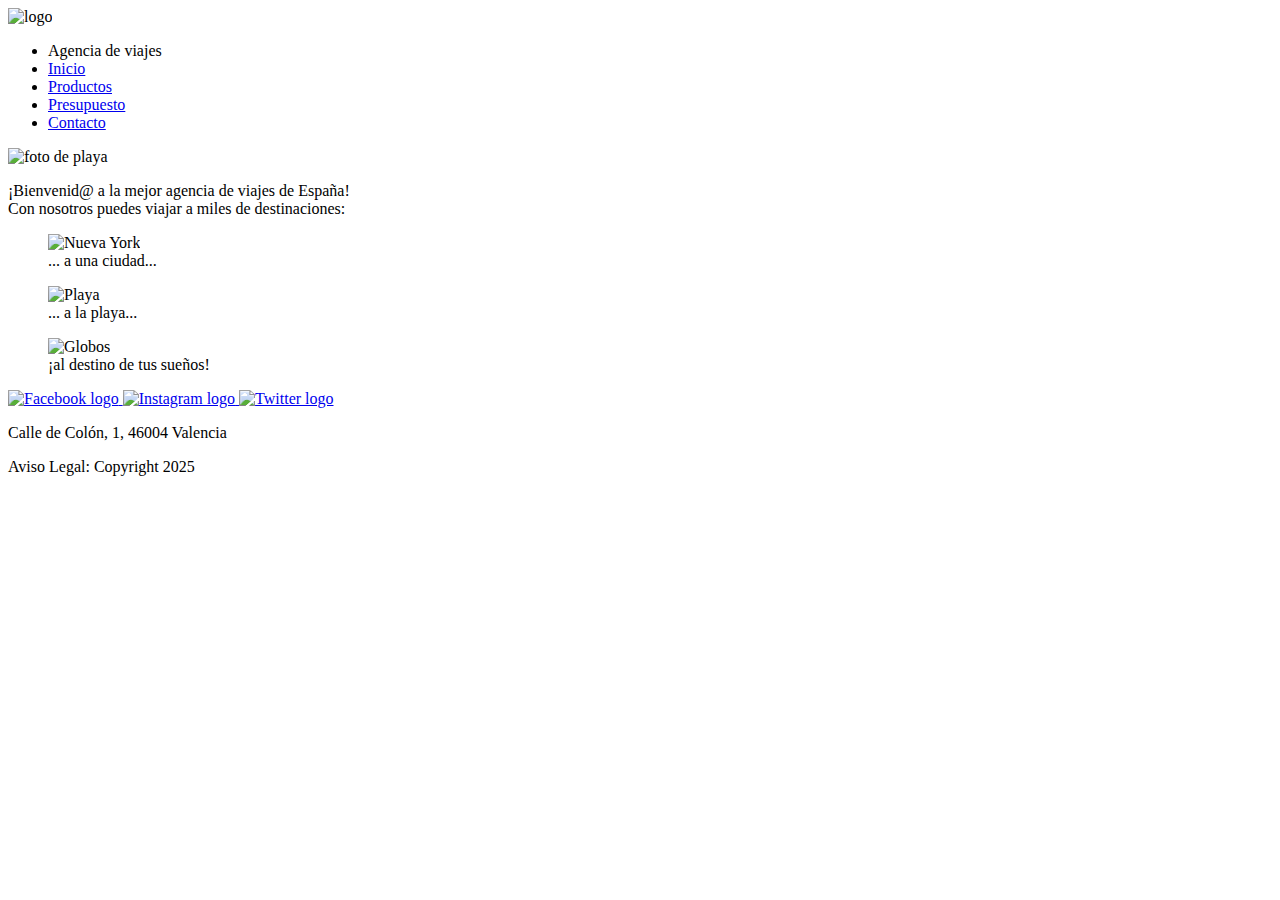
==== index.html @ 3d6133d8 "Add files via upload" ====
<!DOCTYPE html>
<html lang="en">
<!--
    Este archivo HTML representa la página de inicio de la Agencia de Viajes.
    Contiene el encabezado con navegación, 3 secciones y un pie de página.
-->
<head>
    <!--
        Etiquetas de metadatos y configuración básica de la página.
    -->
    <meta charset="UTF-8"> <!-- Especifica la codificación de caracteres UTF-8 -->
    <meta name="viewport" content="width=device-width, initial-scale=1.0"> <!-- Configuración para diseño responsive -->
    <title>Inicio</title> <!-- Título que aparece en la pestaña del navegador -->
    <link rel="stylesheet" href="css/css.css"> <!-- Enlace al archivo de estilos CSS -->


</head>

<body>
    <!--
        Sección de encabezado con logo y barra de navegación.
    -->
    <header>
        <!-- Contenedor para el logo -->
        <div class="logo">
            <img src="images/logo.svg" alt="logo"/>
        </div>
        <!-- Barra de navegación -->
        <nav>
            <ul class="navbar">
                <li id="nombre">Agencia de viajes</li>
                <li><a id="mainpage" href="/#">Inicio</a></li>
                <li><a href="views/productos.html">Productos</a></li>
                <li><a href="views/presupuesto.html">Presupuesto</a></li>
                <li><a href="views/contacto.html">Contacto</a></li>
            </ul>
        </nav>
    </header>
    <!--
        Parte principal
    -->
    <div class="main">
        <!-- Imagen principal de la página -->
        <section class="mainimg">
            <img id="maincover" src="images/maincover.jpg" alt="foto de playa"/>
        </section>
        <!-- Texto de bienvenida -->
        <section class="maintext">
            <p>¡Bienvenid@ a la mejor agencia de viajes de España! <br/>
            Con nosotros puedes viajar a miles de destinaciones:</p>
        </section>
        <!-- Sección de imágenes destacadas con subtítulos -->
        <section class="mainfotos">
            <div class="mainfoto">
                <figure class="image-container">
                <img src="images/nuevayork.jpg" alt="Nueva York"/>
                <figcaption>... a una ciudad...</figcaption>
                </figure>
            </div>

            <div class="mainfoto">
                <figure class="image-container">
                <img src="images/playa.jpg" alt="Playa"/>
                <figcaption>... a la playa...</figcaption>
                </figure>
            </div>

            <div class="mainfoto">
                <figure class="image-container">
                <img src="images/globo.jpg" alt="Globos"/>
                <figcaption>¡al destino de tus sueños!</figcaption>
                </figure>
            </div>
        </section>

    </div>

    <!--
        Pie de página con enlaces a redes sociales, dirección e información legal.
    -->
    <footer>
        <div class="redes">
            <a class="redesicons" href="https://www.facebook.com/viajesyviajes/" target="_blank">
                <img src="images/2023_Facebook_icon.svg" alt="Facebook logo"/>
            </a>
            <a class="redesicons" href="https://www.instagram.com/viajesyviajes/" target="_blank">
                <img src="images/Instagram_logo_2016.svg" alt="Instagram logo"/>
            </a>
            <a class="redesicons" href="https://www.twitter.com/viajesyviajes/" target="_blank">
                <img src="images/Logo_of_Twitter.svg" alt="Twitter logo"/>
            </a>
        </div>
        <div class="dirección">
            <p>Calle de Colón, 1, 46004 Valencia</p>
        </div>
        <div class="aviso">
          <p>Aviso Legal: Copyright 2025</p>
        </div>
    </footer>

</body>

</html>
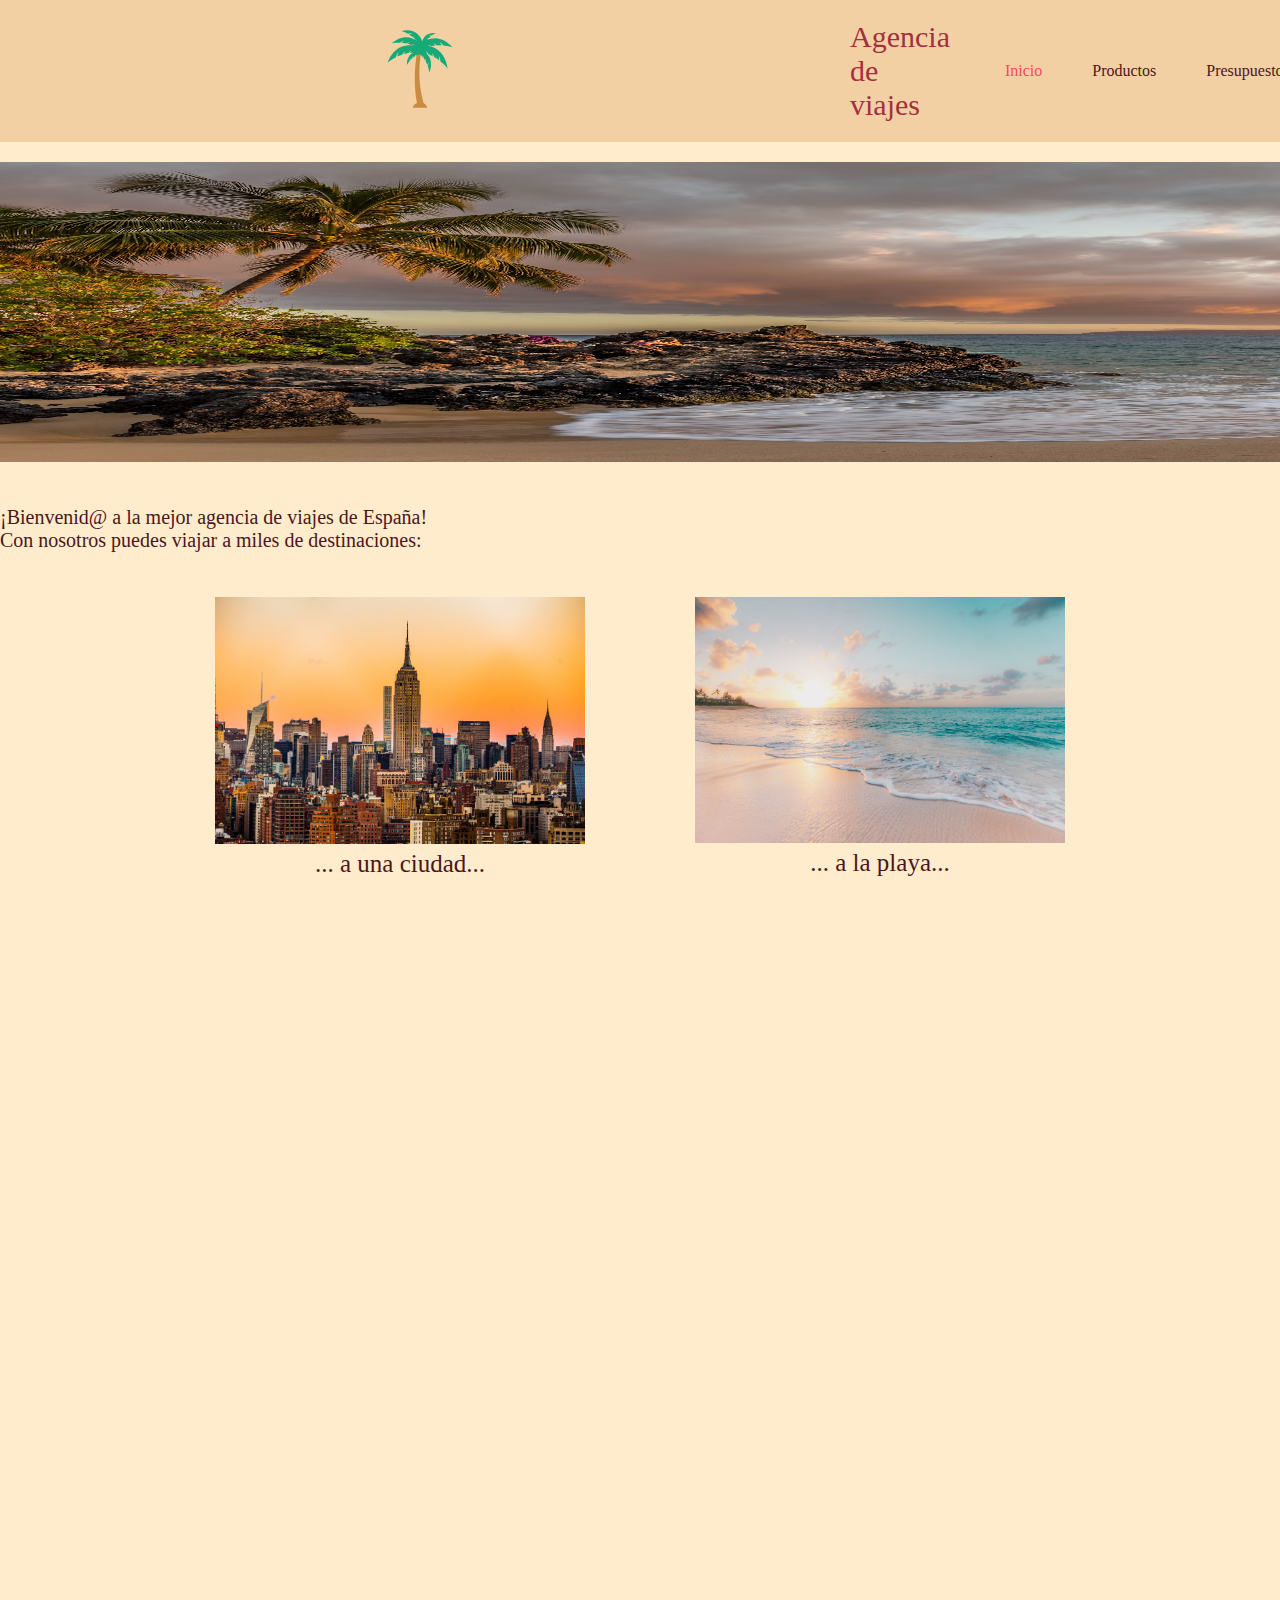
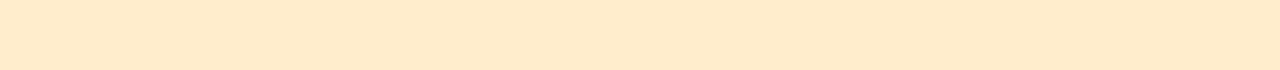
==== commit 2e589278: "Update index.html" ====
--- a/index.html
+++ b/index.html
@@ -23,16 +23,16 @@
     <header>
         <!-- Contenedor para el logo -->
         <div class="logo">
-            <img src="images/logo.svg" alt="logo"/>
+            <img src="images/logo.svg" alt="logo" height="800" width="800">
         </div>
         <!-- Barra de navegación -->
         <nav>
             <ul class="navbar">
                 <li id="nombre">Agencia de viajes</li>
                 <li><a id="mainpage" href="/#">Inicio</a></li>
-                <li><a href="views/productos.html">Productos</a></li>
-                <li><a href="views/presupuesto.html">Presupuesto</a></li>
-                <li><a href="views/contacto.html">Contacto</a></li>
+                <li><a href="pages/productos.html">Productos</a></li>
+                <li><a href="pages/presupuesto.html">Presupuesto</a></li>
+                <li><a href="pages/contacto.html">Contacto</a></li>
             </ul>
         </nav>
     </header>
@@ -41,37 +41,37 @@
     -->
     <div class="main">
         <!-- Imagen principal de la página -->
-        <section class="mainimg">
-            <img id="maincover" src="images/maincover.jpg" alt="foto de playa"/>
-        </section>
+        <div class="section mainimg">
+            <img id="maincover" src="images/maincover.jpg" alt="foto de playa" height="1417" width="2032">
+        </div>
         <!-- Texto de bienvenida -->
-        <section class="maintext">
-            <p>¡Bienvenid@ a la mejor agencia de viajes de España! <br/>
+        <div class="section maintext">
+            <p>¡Bienvenid@ a la mejor agencia de viajes de España! <br>
             Con nosotros puedes viajar a miles de destinaciones:</p>
-        </section>
+        </div>
         <!-- Sección de imágenes destacadas con subtítulos -->
-        <section class="mainfotos">
+        <div class="section mainfotos">
             <div class="mainfoto">
                 <figure class="image-container">
-                <img src="images/nuevayork.jpg" alt="Nueva York"/>
+                <img src="images/nuevayork.jpg" alt="Nueva York" height="1380" width="2070">
                 <figcaption>... a una ciudad...</figcaption>
                 </figure>
             </div>
 
             <div class="mainfoto">
                 <figure class="image-container">
-                <img src="images/playa.jpg" alt="Playa"/>
+                <img src="images/playa.jpg" alt="Playa" height="1378" width="2073">
                 <figcaption>... a la playa...</figcaption>
                 </figure>
             </div>
 
             <div class="mainfoto">
                 <figure class="image-container">
-                <img src="images/globo.jpg" alt="Globos"/>
+                <img src="images/globo.jpg" alt="Globos" height="1380" width="2070">
                 <figcaption>¡al destino de tus sueños!</figcaption>
                 </figure>
             </div>
-        </section>
+        </div>
 
     </div>
 
@@ -81,13 +81,13 @@
     <footer>
         <div class="redes">
             <a class="redesicons" href="https://www.facebook.com/viajesyviajes/" target="_blank">
-                <img src="images/2023_Facebook_icon.svg" alt="Facebook logo"/>
+                <img src="images/2023_Facebook_icon.svg" alt="Facebook logo" height="667" width="667">
             </a>
             <a class="redesicons" href="https://www.instagram.com/viajesyviajes/" target="_blank">
-                <img src="images/Instagram_logo_2016.svg" alt="Instagram logo"/>
+                <img src="images/Instagram_logo_2016.svg" alt="Instagram logo" height="132" width="132">
             </a>
             <a class="redesicons" href="https://www.twitter.com/viajesyviajes/" target="_blank">
-                <img src="images/Logo_of_Twitter.svg" alt="Twitter logo"/>
+                <img src="images/Logo_of_Twitter.svg" alt="Twitter logo" height="0" width="0">
             </a>
         </div>
         <div class="dirección">
@@ -100,4 +100,4 @@
 
 </body>
 
-</html>+</html>
--- a/css/css.css
+++ b/css/css.css
@@ -0,0 +1,260 @@
+/* Configuración básica para evitar márgenes y rellenos no deseados */
+body, html {
+    margin:0;
+    padding: 0;
+    box-sizing: border-box;
+    height: 100%;
+    overflow-x: hidden;
+}
+
+/* Fondo del cuerpo y estilo general */
+body {
+    background-color: #FFECCC;
+    display: flex; /* Activa flexbox */
+    flex-direction: column; /* El contenido se posiciona verticalmente como una columna */
+    min-height: 100vh; /* Asegura que el contenido llene toda la pantalla */
+    min-width: 100vw;
+    overflow-x: hidden;
+    font-family: Georgia, 'Times New Roman', Times, serif;
+    color: #4c161d;
+}
+
+/* Estilo del encabezado */
+header {
+    background-color: #F2D0A4;
+    display: flex;
+    align-items: center; /* Centra los elementos verticalmente dentro de un contenedor flexbox */
+    padding: 20px; /* Añade padding en 4 direcciones */
+    width: 100%; /* Asegura que el enzabezado llena el ancho de página */
+    position: relative; /* Posiciona el encabezado en la parte superior */
+    top: 0; /* Asegura que no queda espacio extra */
+    left: 0;
+}
+
+/* Estilo del logo */
+.logo img {
+    height: 80px; /* Altura del logo */
+    margin-right: 20px; /* Espacio entre el logo y la barra de navegación */
+}
+
+/* Estilo de la barra de navegación */
+.navbar {
+    list-style-type: none; /* Elimina los puntos de la lista */
+    display: flex;
+    align-items: center;
+    margin: 0; /* Asegura que no hay espacio extra */
+    padding: 0;
+}
+
+/* Nombre de la agencia */
+#nombre {
+    font-family: Georgia, 'Times New Roman', Times, serif;
+    font-size: 30px;
+    color: #A4303F;
+    padding-right: 20px; /* Espacio entre el nombre y los enlaces */
+}
+
+/* Elementos de la barra de navegación */
+.navbar li {
+    margin: 0 10px; /* Espacio entre los enlaces */
+}
+
+/* Enlaces de la barra de navegación */
+.navbar li a {
+    padding: 10px 15px;
+    text-decoration: none; /* Elimina el subrayado de los enlaces */
+    color: #4c161d;
+}
+
+/* Efecto hover para enlaces */
+.navbar a:hover {
+    color: #7aab24; /* Cambia el color del texto al pasar el ratón */
+}
+
+#mainpage {
+    color: #f6495f; /* Color destacado para la página en la que estamos */
+}
+
+/* Estilo para la imagen de la página principal */
+#maincover {
+    height: 300px;
+    padding-top: 0;
+    padding-bottom: 20px;
+}
+
+/* Sección principal de index.html */
+.main {
+    padding-top: 20px;
+    padding-bottom: 20px;
+}
+.main section {
+    display: flex;
+    align-items:center;
+    justify-content: center; /* Centra los elementos horizontalmente dentro de un contenedor flexbox */
+    padding: 10px;
+}
+ /* Texto de bienvenida */
+.maintext {
+    font-size: 20px;
+}
+
+/* Estilo de las fotos de index.html */
+.mainfotos {
+    display: flex;
+    flex-wrap: wrap; /* Permite que las fotos se ajusten automáticamente a varias filas */
+    gap: 30px; /* Espacio entre las fotos */
+    justify-content: center;
+    font-size: 25px;
+    text-align: center; /* Centra el texto de los subtítulos */
+}
+
+.mainfoto {
+    width: 450px;
+    height: 450px;
+    overflow: hidden; /* Oculta cualquier contenido que se desborde */
+}
+
+.mainfoto img {
+    width: 100%; 
+    height: 100%; 
+    object-fit: cover; /* Ajusta la imagen al tamaño del container sin deformarla */
+}
+
+/* Títulos */
+h1 {
+    text-align: center;
+    margin-top: 40px;
+}
+
+/* Galería de productos */
+.galeria {
+    display: flex;
+    flex-wrap: wrap;
+    justify-content: center;
+    font-size: 20px;
+    text-align: center;
+    margin-bottom: 40px;
+}
+
+.productos-foto {
+    width: 390px;
+    height: 390px;
+    overflow: hidden;
+}
+
+.productos-foto img {
+    width: 100%; 
+    height: 80%; 
+    object-fit: cover;
+}
+
+/* Texto centrado */
+.simpletext {
+    text-align: center;
+}
+
+/* Estilo del formulario */
+#formulario {
+    background-color: #F2D0A4;
+    border-radius: 30px; /* Bordes redondeados */
+    width: 30%;
+    align-self: center; /* Centra el formulario horizontalmente */
+    margin-top: 40px;
+    margin-bottom: 20px;
+    padding: 20px;
+    font-size: 14px;
+    display: flex;
+    flex-direction: column;
+    gap:10px; /* Espacio entre los elementos */
+}
+
+/* Estilo de los elementos del formulario */
+.form {
+    padding-top: 5px;
+    display: flex;
+    align-items: center;
+    gap: 10px
+}
+
+/* Entrada de texto */
+input {
+    font-size: 14px;
+    padding-left: 5px;
+}
+
+/* Enlace dentro del formulario */
+.form a {
+    color: #f6495f;
+}
+
+.form a:hover {
+    color: #7aab24;
+}
+
+/* Botón de envío */
+button {
+    width: 100px;
+    align-self: center;
+    height: 40px;
+    border-radius: 20px;
+    background-color:#f6495f;
+    border: none; /* Elimina los bordes */
+    color:#4c161d;
+    font-family: Georgia, 'Times New Roman', Times, serif;
+}
+
+button:hover {
+    background-color: #fbaeb9;
+}
+
+/* Mapa */
+.mapa {
+    width: 700px;
+    height: 400px;
+    overflow: hidden;
+    align-self: center;
+    margin-bottom: 20px;
+}
+
+.mapa img {
+    width: 100%; 
+    height: 90%; 
+    object-fit: cover;
+}
+
+.mapa figcaption {
+    text-align: center; /* Texto debajo del mapa */
+}
+
+/* Información de contacto */
+.contacto-text {
+    text-align: center;
+    padding-bottom: 20px;
+}
+
+/* Estilo del pie de página */
+footer {
+    display: flex;
+    align-items: center;
+    background-color: #F2D0A4;
+    margin-bottom: 0;
+    justify-content: space-between; /* Hace que los elementos del footer tienen la misma distancia entre ellos */
+    padding: 40px 10px;
+    margin-top: auto; /* Empuja el pie de página al fondo */
+    width: 100%;
+}
+
+/* Iconos de redes sociales */
+.redesicons img {
+    height: 30px;
+    padding-left: 20px;
+}
+
+/* Divisiones dentro del pie de página */
+footer div {
+    display: flex;
+    align-items: center;
+    justify-content: center;
+    text-align: center;
+    flex: 1; /* Asigna a este elemento un espacio proporcional dentro del container */
+}